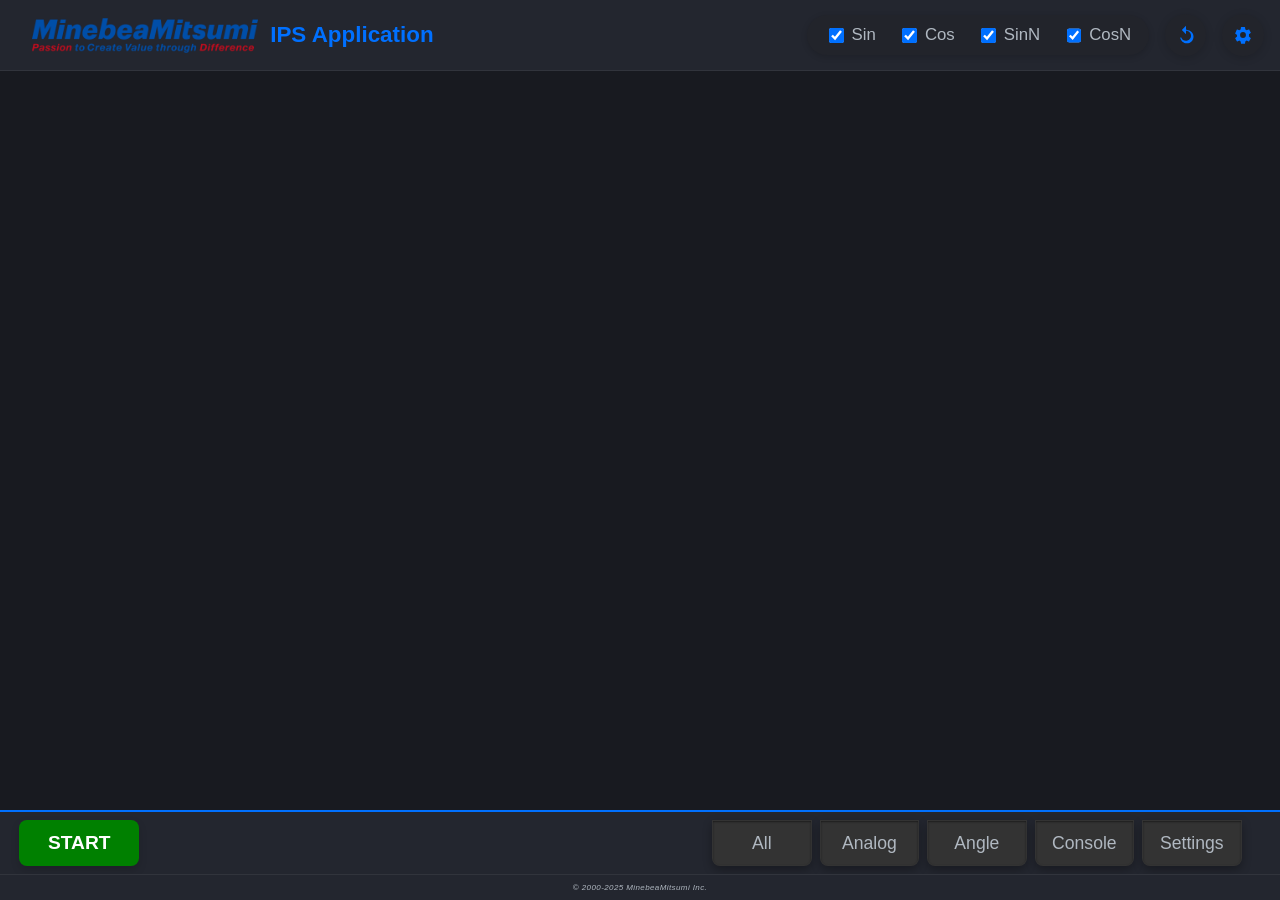
==== WebApp_v2_2/data/index.html @ b81fd348 "Add files via upload" ====
<!DOCTYPE html>
<html lang="ja">

<head>
    <meta charset="UTF-8">
    <meta name="viewport" content="width=device-width, initial-scale=1.0">
    <meta name="description" content="Inductive Sensor Application by MinebeaMitsumi">
    <meta name="theme-color" content="#ffffff">

    <title>IPS Application | MinebeaMitsumi</title>

    <link rel="icon" href="img/NmbIcon.png" type="image/png" sizes="32x32">
    <link rel="apple-touch-icon" href="img/NmbIcon.png">
    <link rel="manifest" href="manifest.json">
    <link rel="stylesheet" href="css/style.css">

    <script>
        if (location.pathname !== '/' && location.pathname.startsWith('/index')) {
            location.replace('/');
        }
    </script>
</head>

<body>
    <!-- header -->
    <header>
        <div id="leftHeader">
            <img id="logo" src="img/Nmb.png" alt="MinebeaMitsumiのロゴ">
            <h1>IPS Application</h1>
        </div>
        <div id="rightHeader">
            <div id="graphOptions">
                <label><input type="checkbox" id="sinCheckbox" checked onchange="toggleGraph()"> Sin</label>
                <label><input type="checkbox" id="cosCheckbox" checked onchange="toggleGraph()"> Cos</label>
                <label><input type="checkbox" id="sinNCheckbox" checked onchange="toggleGraph()"> SinN</label>
                <label><input type="checkbox" id="cosNCheckbox" checked onchange="toggleGraph()"> CosN</label>
            </div>
            <div id="topButtons">
                <button id="reloadButton" aria-label="リロード" title="リロード">
                    <svg xmlns="http://www.w3.org/2000/svg" viewBox="0 0 24 24" fill="currentColor" width="20" height="20" aria-hidden="true" role="img">
                        <path d="M12 5V1L7 6l5 5V7c3.31 0 6 2.69 6 6s-2.69 6-6 6a6.003 6.003 0 0 1-5.659-4H5.06c.51 4.01 3.92 7 7.94 7 4.42 0 8-3.58 8-8s-3.58-8-8-8z"/>
                    </svg>
                </button>
                <button id="settingsIconButton" aria-label="設定" title="設定">
                    <svg xmlns="http://www.w3.org/2000/svg" viewBox="0 0 24 24" fill="currentColor" width="20" height="20" aria-hidden="true" role="img">
                        <path d="M19.14 12.94c.04-.31.06-.63.06-.94s-.02-.63-.06-.94l2.03-1.58a.5.5 0 0 0 .12-.63l-1.92-3.32a.5.5 0 0 0-.6-.22l-2.39.96a7.007 7.007 0 0 0-1.6-.94l-.36-2.54a.5.5 0 0 0-.5-.43h-3.84a.5.5 0 0 0-.5.43l-.36 2.54a7.007 7.007 0 0 0-1.6.94l-2.39-.96a.5.5 0 0 0-.6.22L2.71 9.85a.5.5 0 0 0 .12.63l2.03 1.58c-.04.31-.06.63-.06.94s.02.63.06.94l-2.03 1.58a.5.5 0 0 0-.12.63l1.92 3.32a.5.5 0 0 0 .6.22l2.39-.96c.5.38 1.04.7 1.6.94l.36 2.54c.04.22.22.38.5.38h3.84c.28 0 .46-.16.5-.38l.36-2.54c.56-.24 1.1-.56 1.6-.94l2.39.96a.5.5 0 0 0 .6-.22l1.92-3.32a.5.5 0 0 0-.12-.63l-2.03-1.58zM12 15.5a3.5 3.5 0 1 1 0-7 3.5 3.5 0 0 1 0 7z"/>
                    </svg>
                </button>
            </div>
        </div>
    </header>
    <!-- main -->
    <main>
        <div id="mainLayout">
            <!-- Canvas Area -->
            <div id="canvasContainer" style="width: 100vw; height: 100vh; margin: 0; padding: 0;">
                <div id="canvas" class="canvas-group" style="width: 100%; height: 100%;">
                    <canvas id="canvasAll"></canvas>
                    <canvas id="canvasGraph"></canvas>
                    <canvas id="canvasAngle"></canvas>
                </div>
            </div>
            <div id="canvasContainer">
                <div id="canvas" class="canvas-group" style="width: 100%; height: 100%;">
                    <canvas id="canvasAll"></canvas>
                    <canvas id="canvasGraph"></canvas>
                    <canvas id="canvasAngle"></canvas>
                </div>
            </div>
            <!-- console Area -->
            <div id="consoleContainer" style="display: none;">
                <h3 class="console-title">Console</h3>
                <pre id="consoleLog" class="log-box"></pre>
            </div>
            <!-- Calibration Area -->
            <div id="settings-view" style="display: none;">
                <div id="calibration-container">
                    <section class="calibration-graph">
                        <h2>Calibration</h2>
                        <!-- Sin slider -->
                        <fieldset class="section calibration-slider-group">
                            <legend>[Sin]</legend>
                            <div class="slider-group">
                                <div class="slider-control">
                                    <label for="sinMax">Max.</label>
                                    <input type="number" id="sin-max-secondary" min="0" max="5000" value="3300" step="10"><span class="unit">[mV]</span>
                                    <div class="slider-wrapper">
                                        <input type="range" id="sinMax" min="0" max="5000" value="3300" step="10">
                                        <div class="slider-label-minmax">
                                            <span class="slider-label-min">0</span>
                                            <span class="slider-label-max">5000</span>
                                        </div>
                                    </div>
                                </div>
                                <div class="slider-control">
                                    <label for="sinMin">Min.</label>
                                    <input type="number" id="sin-min-secondary" min="0" max="5000" value="0" step="10"><span class="unit">[mV]</span>
                                    <div class="slider-wrapper">
                                        <input type="range" id="sinMin" min="0" max="5000" value="0" step="10">
                                        <div class="slider-label-minmax">
                                            <span class="slider-label-min">0</span>
                                            <span class="slider-label-max">5000</span>
                                        </div>
                                    </div>
                                </div>
                            </div>
                        </fieldset>
                        <!-- Cos slider -->
                        <fieldset class="section calibration-slider-group">
                            <legend>[Cos]</legend>
                            <div class="slider-group">
                                <div class="slider-control">
                                    <label for="cosMax">Max.</label>
                                    <input type="number" id="cos-max-secondary" min="0" max="5000" value="3300" step="10"><span class="unit">[mV]</span>
                                    <div class="slider-wrapper">
                                        <input type="range" id="cosMax" min="0" max="5000" value="3300" step="10">
                                        <div class="slider-label-minmax">
                                            <span class="slider-label-min">0</span>
                                            <span class="slider-label-max">5000</span>
                                        </div>
                                    </div>
                                </div>
                                <div class="slider-control">
                                    <label for="cosMin">Min.</label>
                                    <input type="number" id="cos-min-secondary" min="0" max="5000" value="0" step="10"><span class="unit">[mV]</span>
                                    <div class="slider-wrapper">
                                        <input type="range" id="cosMin" min="0" max="5000" value="0" step="10">
                                        <div class="slider-label-minmax">
                                            <span class="slider-label-min">0</span>
                                            <span class="slider-label-max">5000</span>
                                        </div>
                                    </div>
                                </div>
                            </div>
                        </fieldset>
                        <!-- Canvas view -->
                        <fieldset class="section calibration-slider-group">
                            <legend>[Ch.0] Sin / [Ch.1] Cos</legend>
                            <div class="canvas-container">
                                <canvas id="waveform-canvas" width=400 height=300></canvas>
                            </div>
                        </fieldset>
                    </section>
                    <!-- Direct settings -->
                    <section class="settings-panel">
                        <!-- Axis double angle settings -->
                        <fieldset class="section input-settings-group">
                            <legend>[General]</legend>
                            <div class="section axis-double-angle">
                                <label for="double-angle-multiplier">Axis Double Angle</label>
                                <select id="double-angle-multiplier">
                                    <option value="1">2X</option>
                                    <option value="2">3X</option>
                                    <option value="3">4X</option>
                                    <option value="4">5X</option>
                                    <option value="5">6X</option>
                                    <option value="6">7X</option>
                                </select>
                            </div>
                        </fieldset>

                        <!-- Sin settings -->
                        <fieldset class="section input-settings-group">
                            <legend>[Ch.0] Sin</legend>
                            <div class="input-row">
                                <label for="sin-acquired-max">Actual Maximum</label>
                                <input type="number" id="sin-acquired-max" value="0"><span class="unit">[mV]</span>
                            </div>
                            <div class="input-row">
                                <label for="sin-max">Maximum</label>
                                <input type="number" id="sin-max_input" value="3300"><span class="unit">[mV]</span>
                            </div>
                            <div class="input-row">
                                <label for="sin-min">Minimum</label>
                                <input type="number" id="sin-min_input" value="0"><span class="unit">[mV]</span>
                            </div>
                            <div class="input-row">
                                <label for="sin-acquired-min">Actual Minimum</label>
                                <input type="number" id="sin-acquired-min" value="0"><span class="unit">[mV]</span>
                            </div>
                        </fieldset>

                        <!-- Cos settings -->
                        <fieldset class="section input-settings-group">
                            <legend>[Ch.1] Cos</legend>
                            <div class="input-row">
                                <label for="cos-acquired-max">Actual Maximum</label>
                                <input type="number" id="cos-acquired-max" value="0"><span class="unit">[mV]</span>
                            </div>
                            <div class="input-row">
                                <label for="cos-max">Maximum</label>
                                <input type="number" id="cos-max_input" value="3300"><span class="unit">[mV]</span>
                            </div>
                            <div class="input-row">
                                <label for="cos-min">Minimum</label>
                                <input type="number" id="cos-min_input" value="0"><span class="unit">[mV]</span>
                            </div>
                            <div class="input-row">
                                <label for="cos-acquired-min">Actual Minimum</label>
                                <input type="number" id="cos-acquired-min" value="0"><span class="unit">[mV]</span>
                            </div>
                        </fieldset>

                        <div class="section settings-buttons">
                            <button id="save-settings">💾 Settings/Save</button>
                            <button id="reset-settings">♻️ Initialization</button>
                        </div>
                    </section>
                </div>
            </div>
            <!-- toolbar -->
            <div id="toolbar">
                <div id="controls">
                    <button id="control_start" onclick="toggleStartButton()">START</button>
                </div>
                <div id="tabs">
                    <button id="tab_all" onclick="setActiveTab('all')" title="Display analog waveform and angle">All</button>
                    <button id="tab_graph" onclick="setActiveTab('graph')" title="Display analog waveform">Analog</button>
                    <button id="tab_angle" onclick="setActiveTab('angle')" title="Display angle">Angle</button>
                    <button id="tab_console" onclick="setActiveTab('console')" title="Display console log">Console</button>
                    <button id="tab_settings" onclick="setActiveTab('settings')" title="Display settings">Settings</button>
            </div>
        </div>
        <section id="settingsModal" class="modal" tabindex="-1" onclick="closeSettings(event)">
            <div class="modal-content" onclick="event.stopPropagation();">
                <span class="close" onclick="closeSettings(event)">&times;</span>
                <h2>設定</h2>
                <div class="form-row">
                    <label for="product">製品:</label>
                    <select id="product" onchange="updateApplication()" onclick="event.stopPropagation();">
                <option value="IPS2550">IPS (IPS2550)</option>
                <option value="RAA2P3500">VIR (RAA2P3500)</option>
                </select>
                </div>
                <div class="form-row">
                    <label for="device">デバイス:</label>
                    <select id="device" onclick="event.stopPropagation();">
                <option value="iPhone">iPad/iPhone</option>
                <option value="Android">Android</option>
                <option value="Windows">Windows</option>
                </select>
                </div>
                <div class="form-row">
                    <label for="connection">接続:</label>
                    <select id="connection" onclick="event.stopPropagation();">
                <option value="wifi">無線(Wi-Fi)</option>
                <option value="wired">有線(USB)</option>
                </select>
                </div>
                <button class="finish-button" onclick="closeSettings(event)">完了</button>
            </div>
        </section>
    </main>
    <footer>
        <address>© 2000-2025 MinebeaMitsumi Inc.</address>
    </footer>

    <!-- Load script -->
    <script src="js/log.js" defer></script>
    <script src="js/init.js" defer></script>
    <script src="js/ui-control.js" defer></script>
    <!-- <script src="js/resize.js" defer></script> -->
    <script src="js/graph.js" defer></script>
    <script src="js/calibration.js" defer></script>
    <!-- <script src="js/serial.js" defer></script> -->
    <!-- <script src="js/serial_mock.js" defer></script> -->
    <!-- <script src="js/websocket.js" defer></script> -->
    <script src="js/websocket_mock.js" defer></script>
    <!-- Service Worker -->
    <!-- <script src="register-sw.js" defer></script> -->
</body>

</html>
---- WebApp_v2_2/data/css/style.css ----
/* ===========================================
   IPS Application - High Quality Dark Theme
   =========================================== */

/* --- カラーテーマ --- */

:root {
    --color-bg: #181a20;
    --color-surface: #23262f;
    --color-surface-alt: #22242b;
    --color-primary: #0070ff;
    --color-accent: #ff1744;
    --color-text: #f5f6fa;
    --color-muted: #b0b8c1;
    --color-border: #31343c;
    --radius: 1.2rem;
    --transition: 0.18s cubic-bezier(.4, 0, .2, 1);
    --font-family-base: 'Noto Sans JP', 'Segoe UI', 'Roboto', 'Helvetica Neue', Arial, sans-serif;
    --input-width: 8.5rem;
    --input-padding: 0.35rem 0.8rem;
    --input-font-size: 1.05rem;
}


/* --- ベース --- */
*,
*::before,
*::after {
    box-sizing: border-box;
}

html,
body {
    overflow: auto;

    width: 100%;
    height: 100%;

    margin: 0;

    padding: 0;

    background: var(--color-bg);

    color: var(--color-text);
    font-family: var(--font-family-base);

    overscroll-behavior: none;
    -webkit-tap-highlight-color: transparent;
}

body {
    display: flex;

    flex-direction: column;
    justify-content: stretch;
    align-items: stretch;

    min-height: 100vh;
}

main {
    position: relative;

    display: flex;

    overflow: auto;

    flex: 1;
    flex-direction: column;
    justify-content: stretch;
    align-items: stretch;

    width: 100%;
    min-height: 0;
}

/* --- header  --- */
header {
    display: flex;
    flex-direction: row;
    justify-content: space-between;
    align-items: center;
    min-height: 64px;
    padding: 0.6rem 1rem;
    border-bottom: 1px solid var(--color-border);
    background: var(--color-surface);
    gap: 0.5rem
}

/* leftHeader */
#leftHeader {
    display: flex;
    align-items: center;
    gap: 0.75rem;
    padding: 0.5rem 1rem;
}

#leftHeader h1 {
    white-space: nowrap;
    margin: 0;
    font-size: 1.4rem;
    font-weight: 600;
    color: var(--color-primary);
}

#logo {
    width: auto;
    height: 2.2rem;

    margin: 0;
}

/* rightHeader */
#rightHeader {
    display: flex;
    align-items: center;
    gap: 1rem;
}

/* graphOptions */
#graphOptions {
    display: flex;

    justify-content: center;
    align-items: center;

    margin: 0;

    padding: 0.4rem 0.8rem;

    border-radius: 1.5rem;

    background: var(--color-surface-alt);

    gap: 0.8rem;
    box-shadow: 0 2px 6px rgba(0,0,0,0.15);
}

#graphOptions label {
    display: flex;

    align-items: center;
    padding: 0.2rem 0.3rem;

    color: var(--color-muted);
    font-size: 1.05rem;
    font-weight: 500;

    cursor: pointer;
    user-select: none;

    gap: 0.3em;
}

#graphOptions label:hover {
    background: var(--color-accent);
    color: #fff;
    box-shadow: 0 1px 4px rgba(0,0,0,0.15);
    transform: none;
}

#graphOptions input[type="checkbox"] {
    width: 1.1em;
    height: 1.1em;

    accent-color: var(--color-primary);
}

/* topButtons */
#topButtons {
    display: flex;
    gap: 1rem;
    z-index: 100;
    top: auto;
    right: auto;
    position: static;
    align-self: center;
}

#topButtons button {
    display: flex;

    justify-content: center;
    align-items: center;

    width: 2.6rem;
    height: 2.6rem;

    border: none;
    border-radius: 50%;

    background: var(--color-surface-alt);

    color: var(--color-primary);

    cursor: pointer;

    box-shadow: 0 2px 8px rgba(0,0,0,0.15);
    transition: background 0.2s ease, color 0.2s ease, 
                transform 0.2s ease, box-shadow 0.2s ease;
}

#topButtons button:hover {
    background: var(--color-accent);
    color: #fff;
    transform: scale(1.04);
    box-shadow: 0 3px 10px rgba(0,0,0,0.2);
}

/* --- メインレイアウト --- */

#mainLayout {
    position: relative;

    display: flex;

    overflow: hidden;

    flex: 1 1 0;
    flex-direction: column;
    justify-content: flex-start;
    align-items: center;

    width: 100%;
    min-height: 0;

    background: var(--color-bg);
}

/* --- メイン表示領域（タブで切り替え） --- */
canvas {
    display: block;

    width: 100%;
    max-width: 100%;
    height: 100%;
    max-height: 100%;
}

#canvasContainer,
#consoleContainer,
#settings-view {
    position: relative;
    z-index: 1;

    overflow: hidden;

    flex: 1 1 auto;
    justify-content: center;
    align-items: center;

    width: 100%;
    height: auto;

    background: var(--color-bg);
}

#canvasContainer.active {
    display: flex;
    flex: 1 1 0%;
}

#consoleContainer.active,
#settings-view.active {
    display: flex;
    flex: 0 1 auto;

    margin-top: auto; 
    margin-bottom: auto;
}

/* --- Canvas --- */

.canvas-group {
    display: flex;

    overflow: hidden;

    justify-content: stretch;
    align-items: stretch;

    width: 100%;
    max-width: 100%;
    height: auto;
    max-height: 100%;

    margin: 0;
}

.canvas-group canvas {
    display: none;

    width: 100%;
    max-width: 100%;
    height:auto;
    max-height: 100%;

    margin: 0;

    object-fit: cover;
    image-rendering: auto;
}

.canvas-group canvas.activeCanvas {
    display: block;
}

/* --- Console --- */

#consoleContainer {
    overflow: auto;

    display: flex;
    flex-direction: column;
    justify-content: center;
    align-items: center;

    width: 100%;
    max-width: 1200px;
    max-height: 900px;

    margin: 0 auto;

    padding: 2vw;

    border-radius: var(--radius);

    background: var(--color-surface);

    box-shadow: 0 4px 32px #000a;
}

#consoleContainer .console-title {
    margin-bottom: 0.5rem;

    color: var(--color-primary);
    font-size: 1.3rem;
}

#consoleContainer .log-box {
    overflow-y: auto;

    width: 100%;
    min-height: 8rem;
    max-height: 60vh;

    padding: 1rem;

    border-radius: 0.5rem;

    background: #181a20;

    color: #fff;
    font-family: 'Fira Mono', 'Consolas', monospace;
    font-size: 1rem;
}

/* --- Settings --- */

#settings-view {
    overflow: auto;

    display: flex;
    flex-direction: column;
    justify-content: center;
    align-items: center;

    width: 100%;
    max-width: 1200px;
    max-height: 900px;

    margin: 0 auto;

    padding: 2vw;

    border-radius: var(--radius);

    background: var(--color-surface);

    box-shadow: 0 4px 32px #000a;
}

#calibration-container {
    display: flex;

    flex-wrap: wrap;
    justify-content: center;
    align-items: flex-start;

    width: 100%;

    gap: 2vw;
}

.calibration-graph,
.settings-panel {
    flex: 1 1 350px;

    width: 100%;
    min-width: 260px;
    max-width: none;

    margin: 1vw 0;

    padding: 2vw;

    border-radius: var(--radius);

    background: var(--color-bg);

    color: var(--color-muted);

    box-shadow: 0 2px 16px #000a;
}

fieldset {
    margin: 1rem 0;

    padding: 1rem;

    border: none;
    border-radius: 1.2rem;

    background-color: var(--color-border);
}

legend {
    margin-bottom: 1rem;

    color: var(--color-primary);
    font-size: 1.3rem;
    font-weight: 700;
}

.unit {
    margin-left: 0.3rem;

    color: var(--color-muted);
    font-size: 0.95rem;
    white-space: nowrap;
}

.calibration-graph h2,
.calibration-graph,
.settings-panel legend {
    margin-bottom: 1rem;

    font-size: 1.3rem;
}

.slider-control {
    margin-bottom: 1.5rem;
}

.slider-control label {
    display: inline-block;

    margin-bottom: 0.3rem;

    color: var(--color-muted);
    font-size: 1rem;
    font-weight: 500;
}

.slider-wrapper {
    display: flex;

    flex-direction: column;

    width: 100%;
}

.slider-wrapper input[type="range"] {
    width: 100%;

    margin: 0.5rem 0 0.3rem 0;
}

.slider-wrapper .slider-label-minmax {
    display: flex;

    justify-content: space-between;

    padding: 0 0.2rem;

    color: var(--color-muted);
    font-size: 0.85rem;
}

input[type="range"] {
    width: 100%;

    margin: 0.5rem 0;

    accent-color: var(--color-accent);
}

input[type="number"] {
    box-sizing: border-box;
    width: var(--input-width);
    min-width: var(--input-width);
    max-width: var(--input-width);

    padding: var(--input-padding);

    border: 1px solid var(--color-border);
    border-radius: 0.4rem;

    background: var(--color-surface-alt);

    color: var(--color-text);
    font-size: var(--input-font-size);
    text-align: right;

    transition: border-color var(--transition);
}

input[type="number"]:focus {
    border-color: var(--color-primary);

    outline: none;
}

select {
    box-sizing: border-box;
    width: var(--input-width);
    min-width: var(--input-width);
    max-width: var(--input-width);

    padding: var(--input-padding);

    border: 1px solid var(--color-border);
    border-radius: 0.4rem;

    background: var(--color-surface-alt);

    color: var(--color-text);
    font-size: var(--input-font-size);
    text-align: left;

    transition: border-color var(--transition);
}

select:focus {
    border-color: var(--color-primary);

    outline: none;
}

.input-row {
    display: flex;

    align-items: center;

    margin-bottom: 0.6rem;

    gap: 0.7rem;
}

.input-row label {
    min-width: 7.5rem;

    font-size: 1rem;
    font-weight: 500;
}

/* settings-buttons */

.settings-buttons {
    display: flex;

    margin-top: 1.5rem;

    gap: 1rem;
}

.settings-buttons button {
    width: 100%;
    max-width: 250px;

    padding: 0.7rem 2rem;

    border: none;
    border-radius: 2rem;

    color: #fff;
    font-size: 1rem;
    font-weight: 600;

    cursor: pointer;

    box-shadow: 0 2px 8px rgba(0, 0, 0, 0.1);
    transition: background-color 0.3s ease, box-shadow 0.3s ease, transform 0.2s ease;
}

#save-settings {
    background: linear-gradient(145deg, #4caf50, #388e3c);
}

#reset-settings {
    background: linear-gradient(145deg, #f44336, #d32f2f);
}

.settings-buttons button:hover {
    transform: scale(1.05);
    box-shadow: 0 4px 12px rgba(0, 0, 0, 0.2);
}

.settings-buttons button:active {
    transform: scale(0.98);
}

.settings-buttons button:focus {
    outline: none;
}

#save-settings:hover {
    background: linear-gradient(145deg, #388e3c, #4caf50);
}

#reset-settings:hover {
    background: linear-gradient(145deg, #d32f2f, #f44336);
}

/* toolbar */
#toolbar {
    right: 0;
    min-height: 4rem;
    width: 100%;
    bottom: 2rem;
    display: flex;
    align-items: center;
    justify-content: space-between;
    gap: 1rem;
    padding: 0 0.6rem;
    border-top: 2px solid var(--color-primary);
    background: var(--color-surface); 
}

/* controls */
#controls {
    padding-left: 0.6rem;
    display: flex;
}

#control_start {
    width: 100%;
    max-width: 20rem;

    margin: 0.6rem auto;

    padding: 0.75rem 1.8rem;

    border: none;
    border-radius: 0.5rem;

    color: #ffffff;
    background: var(--color-primary);
    font-size: 1.2rem;
    font-weight: 700;

    cursor: pointer;

    transition: background-color 0.3s ease, box-shadow 0.3s ease, transform 0.2s ease;
    box-shadow: 0 4px 8px rgba(0, 0, 0, 0.15);
}

#control_start:hover {
    box-shadow: 0 6px 12px rgba(0, 0, 0, 0.2);
    transform: scale(1.05);
}

#control_start:active {
    box-shadow: 0 6px 15px rgba(0, 0, 0, 0.25);
    transform: scale(0.95);
}

/* tabs */
#tabs {
    z-index: 10;

    display: flex;
    justify-content: flex-end;

    padding: 0.8rem 1.8rem;

    gap: 0.5rem;
}

#tabs button {
    position: relative;
    transform: translateY(0);

    flex: 1 1 0;
    min-width: 0;
    box-sizing: border-box;

    padding: 0.7rem 1.5rem;
    display: flex;
    justify-content: center;
    align-items: center;

    border: 1px solid transparent;

    background: #333333;

    color: var(--color-muted);
    font-size: 1.1rem;
    font-weight: 500;

    cursor: pointer;

    border-radius: 0 0 8px 8px;
    transition: 
        background 0.2s ease,
        color 0.2s ease,
        box-shadow 0.2s ease,
        transform 0.2s ease;
    box-shadow:
        inset 0 1px 2px rgba(0, 0, 0, 0.45),
        0 4px 10px rgba(0, 0, 0, 0.3);
}

#tabs button:hover {
    border-color: #004c8c;

    background: linear-gradient(145deg, var(--color-primary), #003d73);
    color: #ffffff;
    box-shadow: 0 0 12px var(--color-primary), 0 4px 12px rgba(0, 0, 0, 0.4);

    transform: translateY(-3px) scale(1.05);
}

#tabs button.active,
#tabs button:focus {
    z-index: 2;
    border-color: #004c8c;

    transform: translateY(-1px);

    background: linear-gradient(145deg, var(--color-primary), #003d73);
    color: #ffffff;
    font-weight: 700;

    outline: none;

    box-shadow: inset 0 -2px 0 var(--color-primary), 
                0 4px 12px rgba(0, 0, 0, 0.4);
}

/* ■ Modal */

#settingsModal {
    position: fixed;
    top: 50%;
    left: 50%;
    z-index: 1000;

    display: none;

    width: 80%;
    max-width: 28.125rem;

    border-radius: 0.75rem;

    background: #333333;

    color: #ffffff;

    transform: translate(-50%, -50%);
    animation: fadeIn 0.3s ease;
    box-shadow: 0 0.25rem 0.625rem rgba(0, 0, 0, 0.4);
}

@keyframes fadeIn {
    from {
        opacity: 0;
        transform: translate(-50%, -45%);
    }

    to {
        opacity: 1;
        transform: translate(-50%, -50%);
    }
}

.modal-content {
    position: relative;

    overflow-y: auto;

    max-height: 70vh;

    padding: 1.25rem;
}

#settingsModal .form-row {
    display: flex;

    align-items: center;

    width: 100%;

    margin-bottom: 0.625rem;
}

#settingsModal .form-row label {
    flex-shrink: 0;

    width: 6.25rem;

    margin-right: 0.625rem;

    text-align: left;
}

#settingsModal .form-row select,
#settingsModal .form-row input {
    flex-grow: 1;

    padding: 0.5rem;

    border: 0.0625rem solid #555;
    border-radius: 0.25rem;

    background-color: #000000;

    color: #ffffff;
    font-size: 1rem;
}

#settingsModal button.finish-button {
    display: block;

    width: auto;
    max-width: 15.625rem;

    margin-top: 1.25rem;
    margin-right: auto;
    margin-left: auto;

    padding: 0.75rem 1.875rem;

    border: none;
    border-radius: 0.5rem;

    background-color: #004ea8;

    color: #ffffff;
    font-size: 1rem;

    cursor: pointer;

    transition: all 0.3s ease;
    box-shadow: 0 0.25rem 0.375rem rgba(0, 0, 0, 0.1);
}

#settingsModal button.finish-button:hover {
    background-color: #003d73;

    box-shadow: 0 0.375rem 0.75rem rgba(0, 0, 0, 0.2);
}

#settingsModal button.finish-button:active {
    background-color: #002a57;

    box-shadow: 0 0.375rem 0.9375rem rgba(0, 0, 0, 0.25);
}

.close {
    position: absolute;
    top: 0.625rem;
    right: 0.625rem;

    color: #ffffff;
    font-size: 1.5rem;

    cursor: pointer;
}

.close:hover {
    color: #bd0d1d;
}

.close:focus-visible {
    outline: 0.125rem solid #ffffff;
}

/* footer */

footer {

    width: 100%;

    padding: 0.5rem;

    border-top: 1px solid var(--color-border);

    background: var(--color-surface);

    color: var(--color-muted);
    font-size: 0.5rem;
    letter-spacing: 0.05em;
    text-align: center;

    flex-shrink: 0;
}

/* --- レスポンシブ --- */

@media (max-width: 900px) {

    .canvas-group,
    #consoleContainer,
    #settings-view {
        max-width: 100%;
        width: 100%;
        height: 70vh;
        max-height: 100%;

        padding: 0.7rem;
    }

    .calibration-graph,
    .settings-panel {
        width: 100%;
        min-width: 0;
        height: 60vh;
        max-height: 100%;

        padding: 0.5rem;
    }
}

@media (max-width: 600px),
(max-height: 600px) {
    header {
        flex-direction: column;

        padding: 0.7rem 2vw 0.5rem 2vw;

        gap: 0.5rem;
    }

    h1 {
        font-size: 1.3rem;
    }

    #toolbar button {
        padding: 0.5rem 0.8rem;

        font-size: 0.95rem;
    }

    .canvas-group,
    #consoleContainer,
    #settings-view {
        width: 100%;
        min-width: 0;
        height: 60vh;
        max-height: 70vw;

        padding: 0.5rem;
    }

    .canvas-group canvas {
        border-radius: 0.4rem;
    }

    .calibration-graph,
    .settings-panel {
        min-width: 80px;

        padding: 0.7rem;
    }

    .modal-content {
        padding: 1rem 1vw;
    }

    input[type="number"] {
        width: 6.5rem;
        min-width: 6.5rem;
        max-width: 6.5rem;

        padding: 0.3rem 0.5rem;

        font-size: 0.95rem;
    }

    .input-row label {
        min-width: 5.5rem;

        font-size: 0.95rem;
    }
}


/* 縦横回転対応 */
@media (orientation: portrait) {
#canvasContainer {
        height: 90vw;
        max-height: 90vw;
    }

    .canvas-group {
        height: 90vw;
    }

    .canvas-group canvas {
        width: 100%;
        height: auto;
    }
}

@media (orientation: landscape) {
    .canvas-group {
        height: 82vh;
}

    .canvas-group canvas {
        width: 100%;
        height: auto;
    }
}
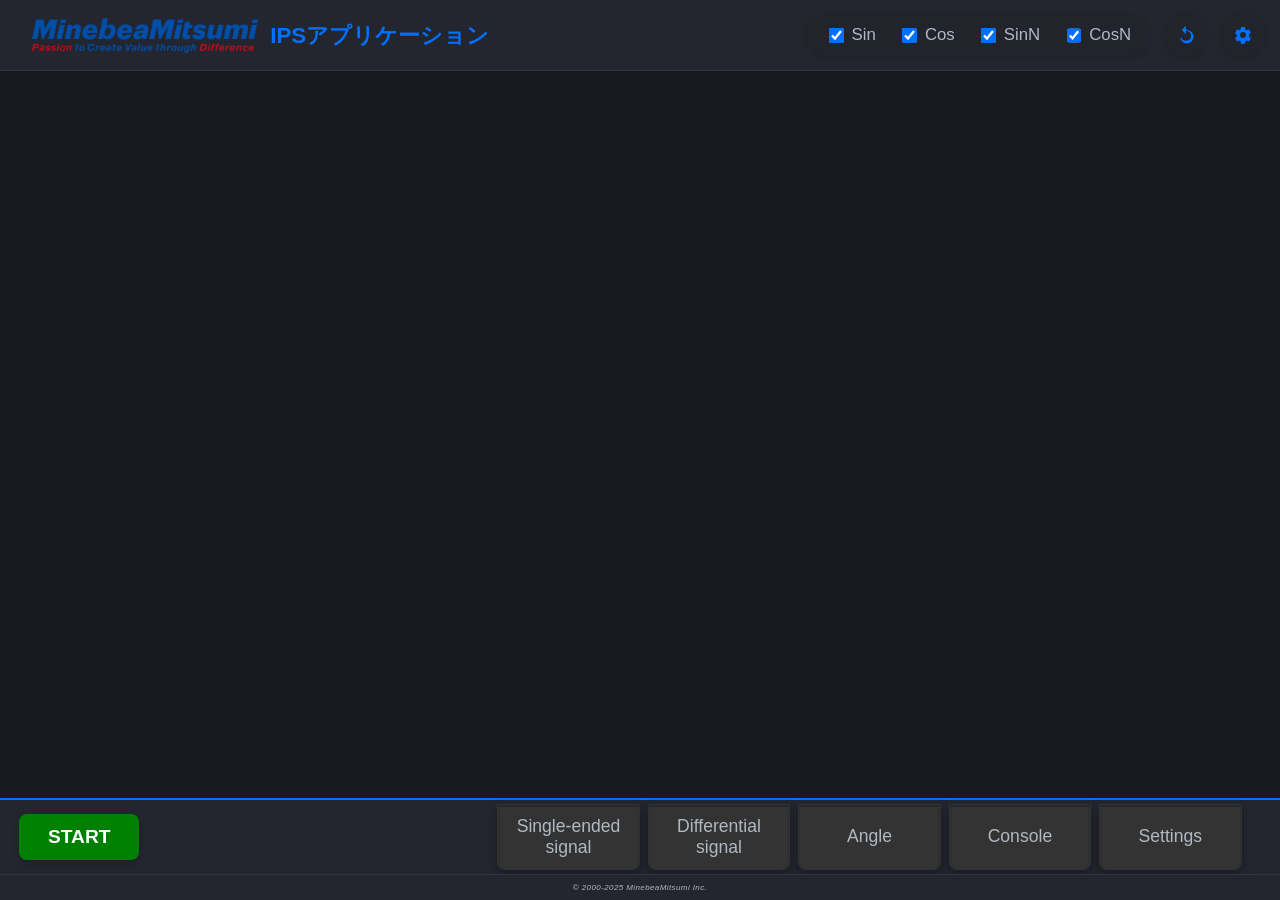
==== commit 25799d3f: "Add files via upload" ====
--- a/WebApp_v2_2/data/index.html
+++ b/WebApp_v2_2/data/index.html
@@ -3,22 +3,18 @@
 
 <head>
     <meta charset="UTF-8">
-    <meta name="viewport" content="width=device-width, initial-scale=1.0">
+    <meta name="viewport" content="width=device-width, initial-scale=1.0, maximum-scale=1.0, user-scalable=no">
     <meta name="description" content="Inductive Sensor Application by MinebeaMitsumi">
     <meta name="theme-color" content="#ffffff">
 
+    <meta name="apple-mobile-web-app-capable" content="yes">
+    <meta name="apple-mobile-web-app-status-bar-style" content="black-translucent">
+
     <title>IPS Application | MinebeaMitsumi</title>
 
     <link rel="icon" href="img/NmbIcon.png" type="image/png" sizes="32x32">
     <link rel="apple-touch-icon" href="img/NmbIcon.png">
-    <link rel="manifest" href="manifest.json">
     <link rel="stylesheet" href="css/style.css">
-
-    <script>
-        if (location.pathname !== '/' && location.pathname.startsWith('/index')) {
-            location.replace('/');
-        }
-    </script>
 </head>
 
 <body>
@@ -159,7 +155,6 @@
                             </div>
                         </fieldset>
 
-                        <!-- Sin settings -->
                         <fieldset class="section input-settings-group">
                             <legend>[Ch.0] Sin</legend>
                             <div class="input-row">
@@ -167,12 +162,12 @@
                                 <input type="number" id="sin-acquired-max" value="0"><span class="unit">[mV]</span>
                             </div>
                             <div class="input-row">
-                                <label for="sin-max">Maximum</label>
-                                <input type="number" id="sin-max_input" value="3300"><span class="unit">[mV]</span>
-                            </div>
-                            <div class="input-row">
-                                <label for="sin-min">Minimum</label>
-                                <input type="number" id="sin-min_input" value="0"><span class="unit">[mV]</span>
+                                <label for="sin-max-input">Maximum</label>
+                                <input type="number" id="sin-max-input" value="3300"><span class="unit">[mV]</span>
+                            </div>
+                            <div class="input-row">
+                                <label for="sin-min-input">Minimum</label>
+                                <input type="number" id="sin-min-input" value="0"><span class="unit">[mV]</span>
                             </div>
                             <div class="input-row">
                                 <label for="sin-acquired-min">Actual Minimum</label>
@@ -180,7 +175,6 @@
                             </div>
                         </fieldset>
 
-                        <!-- Cos settings -->
                         <fieldset class="section input-settings-group">
                             <legend>[Ch.1] Cos</legend>
                             <div class="input-row">
@@ -188,12 +182,12 @@
                                 <input type="number" id="cos-acquired-max" value="0"><span class="unit">[mV]</span>
                             </div>
                             <div class="input-row">
-                                <label for="cos-max">Maximum</label>
-                                <input type="number" id="cos-max_input" value="3300"><span class="unit">[mV]</span>
-                            </div>
-                            <div class="input-row">
-                                <label for="cos-min">Minimum</label>
-                                <input type="number" id="cos-min_input" value="0"><span class="unit">[mV]</span>
+                                <label for="cos-max-input">Maximum</label>
+                                <input type="number" id="cos-max-input" value="3300"><span class="unit">[mV]</span>
+                            </div>
+                            <div class="input-row">
+                                <label for="cos-min-input">Minimum</label>
+                                <input type="number" id="cos-min-input" value="0"><span class="unit">[mV]</span>
                             </div>
                             <div class="input-row">
                                 <label for="cos-acquired-min">Actual Minimum</label>
@@ -214,11 +208,11 @@
                     <button id="control_start" onclick="toggleStartButton()">START</button>
                 </div>
                 <div id="tabs">
-                    <button id="tab_all" onclick="setActiveTab('all')" title="Display analog waveform and angle">All</button>
-                    <button id="tab_graph" onclick="setActiveTab('graph')" title="Display analog waveform">Analog</button>
-                    <button id="tab_angle" onclick="setActiveTab('angle')" title="Display angle">Angle</button>
-                    <button id="tab_console" onclick="setActiveTab('console')" title="Display console log">Console</button>
-                    <button id="tab_settings" onclick="setActiveTab('settings')" title="Display settings">Settings</button>
+                    <button id="tab_all" onclick="setActiveTab('all')" title="Sin, Cos, SinN, CosN waveforms">Single&#8209;ended signal</button>
+                    <button id="tab_graph" onclick="setActiveTab('graph')" title="Vsin, Vcos waveforms">Differential signal</button>
+                    <button id="tab_angle" onclick="setActiveTab('angle')" title="Angle display">Angle</button>
+                    <button id="tab_console" onclick="setActiveTab('console')" title="Raw IC data (Sin, Cos, SinN, CosN)">Console</button>
+                    <button id="tab_settings" onclick="setActiveTab('settings')" title="App settings">Settings</button>
             </div>
         </div>
         <section id="settingsModal" class="modal" tabindex="-1" onclick="closeSettings(event)">
@@ -259,15 +253,10 @@
     <script src="js/log.js" defer></script>
     <script src="js/init.js" defer></script>
     <script src="js/ui-control.js" defer></script>
-    <!-- <script src="js/resize.js" defer></script> -->
     <script src="js/graph.js" defer></script>
     <script src="js/calibration.js" defer></script>
-    <!-- <script src="js/serial.js" defer></script> -->
-    <!-- <script src="js/serial_mock.js" defer></script> -->
     <!-- <script src="js/websocket.js" defer></script> -->
     <script src="js/websocket_mock.js" defer></script>
-    <!-- Service Worker -->
-    <!-- <script src="register-sw.js" defer></script> -->
 </body>
 
 </html>
--- a/WebApp_v2_2/data/css/style.css
+++ b/WebApp_v2_2/data/css/style.css
@@ -261,12 +261,17 @@
     flex: 1 1 0%;
 }
 
-#consoleContainer.active,
 #settings-view.active {
     display: flex;
     flex: 0 1 auto;
-
     margin-top: auto; 
+    margin-bottom: auto;
+}
+
+#consoleContainer.active {
+    display: flex;
+    flex: 0 1 auto;
+    margin-top: 0rem;
     margin-bottom: auto;
 }
 
@@ -322,7 +327,7 @@
 
     margin: 0 auto;
 
-    padding: 2vw;
+    padding: 1rem 2vw 2vw 2vw; 
 
     border-radius: var(--radius);
 
@@ -332,7 +337,11 @@
 }
 
 #consoleContainer .console-title {
+    margin-top: 0; 
     margin-bottom: 0.5rem;
+    
+    /* 追加: 左寄せを安定させる */
+    width: 100%; 
 
     color: var(--color-primary);
     font-size: 1.3rem;
@@ -342,8 +351,7 @@
     overflow-y: auto;
 
     width: 100%;
-    min-height: 8rem;
-    max-height: 60vh;
+    height: 65vh;
 
     padding: 1rem;
 
@@ -354,6 +362,22 @@
     color: #fff;
     font-family: 'Fira Mono', 'Consolas', monospace;
     font-size: 1rem;
+}
+
+/* --- コンソールのスクロールバーのダーク化 --- */
+#consoleContainer .log-box::-webkit-scrollbar {
+    width: 10px;
+}
+#consoleContainer .log-box::-webkit-scrollbar-track {
+    background: #181a20; /* ログ画面の背景色と同じ */
+    border-radius: 5px;
+}
+#consoleContainer .log-box::-webkit-scrollbar-thumb {
+    background: #31343c; /* 枠線などと同じ落ち着いたグレー */
+    border-radius: 5px;
+}
+#consoleContainer .log-box::-webkit-scrollbar-thumb:hover {
+    background: var(--color-primary); /* マウスオーバーで青く光る */
 }
 
 /* --- Settings --- */
@@ -1025,3 +1049,145 @@
     }
 }
 
+/* ===========================================
+   Calibration View - 横画面(Landscape) 1画面最適化
+   =========================================== */
+@media (orientation: landscape) and (min-width: 800px) {
+    /* 画面全体に収めるためのコンテナ調整 */
+    #settings-view {
+        padding: 1.5vh 2vw;
+        max-height: 88vh; /* 画面高さに収める */
+        overflow: hidden; /* スクロールバーを消す */
+    }
+    
+    #calibration-container {
+        flex-wrap: nowrap; /* 左右パネルを強制的に1行に並べる */
+        gap: 1.5vw;
+        align-items: stretch;
+        height: 100%;
+    }
+
+    /* --- 左パネル（スライダー ＆ キャンバス） --- */
+    .calibration-graph {
+        flex: 1.2; /* 右パネルより少しだけ広め */
+        display: flex;         /* GridをやめてFlexの縦並びに変更 */
+        flex-direction: column;
+        gap: 0.5rem;           /* 各要素間の隙間 */
+        padding: 1rem;
+        margin: 0;
+        height: 100%;
+    }
+
+    .calibration-graph h2 { 
+        margin-top: 0;
+        margin-bottom: 0; 
+        line-height: 1.2;
+        flex-shrink: 0;
+    }
+    
+    .calibration-graph fieldset {
+        margin: 0;
+        padding: 0.5rem 0.8rem;
+        flex-shrink: 0; /* スライダー部分は潰さない */
+    }
+
+    /* キャンバス領域 */
+    .calibration-graph fieldset:nth-of-type(3) { 
+        flex: 1; /* 余った高さをキャンバスに割り当てる */
+        display: flex; 
+        flex-direction: column;
+        min-height: 0; /* Flexboxのはみ出し防止 */
+    }
+    .canvas-container {
+        flex: 1;
+        display: flex;
+        align-items: center;
+        justify-content: center;
+        min-height: 0;
+    }
+    #waveform-canvas {
+        width: 100%;
+        height: 100%;
+        object-fit: contain; /* アスペクト比を保ったまま枠に収める */
+    }
+
+    /* スライダー周りの余白圧縮（コンパクト化） */
+    .slider-control { margin-bottom: 0.2rem; }
+    .slider-control label { margin-bottom: 0.1rem; }
+    .slider-wrapper input[type="range"] { margin: 0.1rem 0; }
+    .slider-wrapper .slider-label-minmax { font-size: 0.75rem; }
+    .calibration-slider-group .slider-group {
+        display: flex;
+        gap: 1rem; /* MaxとMinを横並びにする（もし狭ければFlexをやめて縦並びでも可） */
+    }
+    .calibration-slider-group .slider-control {
+        flex: 1;
+    }
+
+
+    /* --- 右パネル（設定入力） --- */
+    .settings-panel {
+        flex: 1;
+        padding: 1rem;
+        margin: 0;
+        display: flex;
+        flex-direction: column;
+        gap: 0.5rem;
+        height: 100%;
+    }
+
+    /* 右パネルの一番上に、左の<h2>と全く同じ高さの透明なブロックを入れる */
+    .settings-panel::before {
+        content: "\00a0"; /* 空白文字 */
+        display: block;
+        font-size: 1.3rem; /* h2と同じフォントサイズ */
+        line-height: 1.2;  /* h2と同じ行間 */
+        visibility: hidden; /* 透明にして見えなくする */
+        margin-bottom: 0;
+    }
+    
+    fieldset { padding: 0.5rem 0.8rem; }
+    legend { margin-bottom: 0.2rem; font-size: 1.1rem; }
+
+    /* 入力項目をコンパクトな2列表示にする */
+    .input-settings-group {
+        display: grid;
+        grid-template-columns: 1fr 1fr; /* 2列 */
+        gap: 0.3rem 0.8rem;
+        margin: 0;
+    }
+
+    .input-settings-group legend { grid-column: 1 / -1; }
+    .section.axis-double-angle { grid-column: 1 / -1; margin-bottom: 0; }
+
+    .input-row {
+        margin-bottom: 0;
+        gap: 0.3rem;
+    }
+    .input-row label {
+        min-width: auto;
+        font-size: 0.85rem;
+    }
+    
+    /* 入力フォームのサイズダウン */
+    .settings-panel input[type="number"], 
+    .settings-panel select {
+        width: 4.5rem;
+        min-width: 4.5rem;
+        max-width: 4.5rem;
+        padding: 0.2rem 0.4rem;
+        font-size: 0.9rem;
+    }
+    .unit { font-size: 0.8rem; }
+
+    /* ボタンエリアを最下部に押し込む */
+    .settings-buttons {
+        margin-top: auto;
+        padding-top: 0.5rem;
+        gap: 0.5rem;
+    }
+    .settings-buttons button {
+        padding: 0.5rem 1rem;
+        font-size: 0.95rem;
+    }
+}
